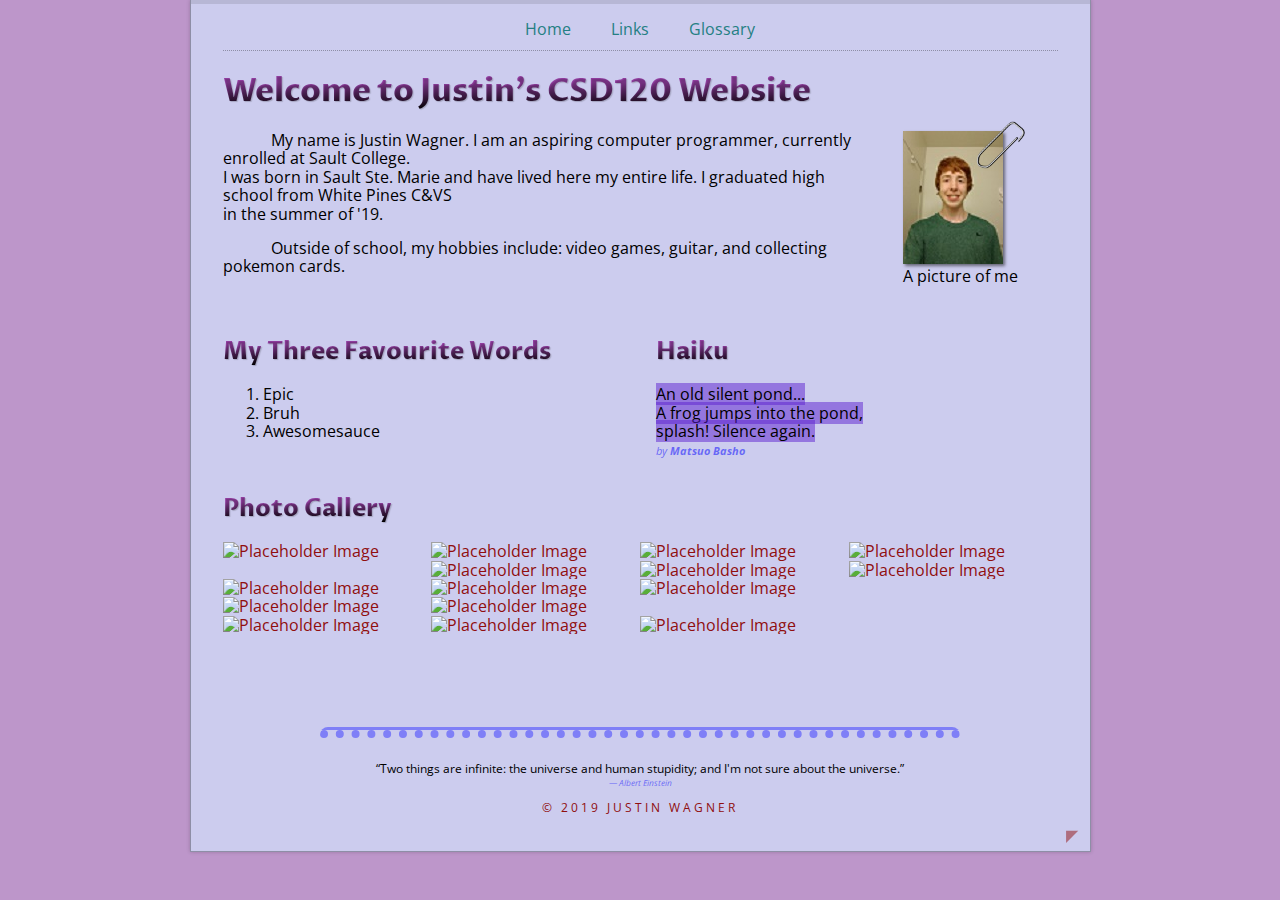
==== index.html @ 5bcc4e1e "trying to do burger" ====
<!DOCTYPE html>
<html lang="en">
    <head>
        <meta name="viewport" content="width=device-width", initial-scale=1.0>
        <link rel="stylesheet" href="styles/normalize.css">
        <link rel="stylesheet" href="styles/main.css">
        <meta charset="utf-8">
        <link rel="apple-touch-icon" sizes="180x180" href="/apple-touch-icon.png">
        <link rel="icon" type="image/png" sizes="32x32" href="/favicon-32x32.png">
        <link rel="icon" type="image/png" sizes="16x16" href="/favicon-16x16.png">
        <link rel="manifest" href="/site.webmanifest">
        <link rel="mask-icon" href="/safari-pinned-tab.svg" color="#5bbad5">
        <meta name="msapplication-TileColor" content="#da532c">
        <meta name="theme-color" content="#ffffff">
        <link rel="icon" href="favicon.ico" type="image/x-icon">
        <link href="https://fonts.googleapis.com/css?family=Open+Sans%7CProza+Libre&display=swap" rel="stylesheet">
        <title>Justin's CSD120 Website</title>
    </head>
    <body>
        <div class="width-wrap">
            <header id="top">
                <nav>
                    <div class="burger">
                        
                    </div>
                    <ul>
                        <li><a href="index.html">Home</a></li>
                        <li><a href="links.html">Links</a></li>
                        <li><a href="glossary.html">Glossary</a></li>
                    </ul>
                </nav>
            </header>
            <main>
                <section class="bio">
                    <h1>Welcome to Justin's CSD120 Website</h1>
                    <figure class="mugshot">
                        <div class="paperclip"></div>
                        <a href="images/me.jpg"><img src="images/methumb.jpg" alt="My mugshot" width="100" height="133"></a>
                        <figcaption>A picture of me</figcaption>
                    </figure>
                    <p>My name is Justin Wagner. I am an aspiring computer programmer, currently enrolled at Sault College.<br>
                    I was born in Sault Ste. Marie and have lived here my entire life. I graduated high school from White Pines C&VS<br>
                    in the summer of '19.</p>
                    <p>Outside of school, my hobbies include: video games, guitar, and collecting pokemon cards.</p>
                </section>
                <section class="my-three-fav">
                    <h2>My Three Favourite Words</h2>
                    <ol>
                        <li>Epic</li>
                        <li>Bruh</li>
                        <li>Awesomesauce</li>
                    </ol>
                </section>
                <section>
                    <h2>Haiku</h2>
                    <p><span style="background-color: rgba(92,32,208,0.5)">An old silent pond...<br>
                    A frog jumps into the pond,<br>
                    splash! Silence again.</span><br>
                    <span class="byline"><em>by <strong>Matsuo Basho</strong></em></span></p>
                </section>
                <section class="gallery">
                    <h2>Photo Gallery</h2>
                    <div class="gallery-thumbnails">
                        <a class="row-span-2" href="https://picsum.photos/id/103/1024"><img src="https://picsum.photos/id/103/300/600" alt="Placeholder Image"></a>
                        <a href="https://picsum.photos/id/35/1024"><img src="https://picsum.photos/id/35/300" alt="Placeholder Image"></a>
                        <a href="https://picsum.photos/id/376/1024"><img src="https://picsum.photos/id/376/300" alt="Placeholder Image"></a>
                        <a href="https://picsum.photos/id/49/1024"><img src="https://picsum.photos/id/49/300" alt="Placeholder Image"></a>
                        <a href="https://picsum.photos/id/67/1024"><img src="https://picsum.photos/id/67/300" alt="Placeholder Image"></a>
                        <a href="https://picsum.photos/id/100/1024"><img src="https://picsum.photos/id/100/300" alt="Placeholder Image"></a>
                        <a href="https://picsum.photos/id/94/1024"><img src="https://picsum.photos/id/94/300" alt="Placeholder Image"></a>
                        <a href="https://picsum.photos/id/82/1024"><img src="https://picsum.photos/id/82/300" alt="Placeholder Image"></a>
                        <a href="https://picsum.photos/id/900/1024"><img src="https://picsum.photos/id/900/300" alt="Placeholder Image"></a>
                        <a class="row-span-2 col-span-2" href="https://picsum.photos/id/123/1024"><img src="https://picsum.photos/id/123/600" alt="Placeholder Image"></a>
                        <a href="https://picsum.photos/id/114/1024"><img src="https://picsum.photos/id/114/300" alt="Placeholder Image"></a>
                        <a href="https://picsum.photos/id/125/1024"><img src="https://picsum.photos/id/125/300" alt="Placeholder Image"></a>
                        <a href="https://picsum.photos/id/137/1024"><img src="https://picsum.photos/id/137/300" alt="Placeholder Image"></a>
                        <a href="https://picsum.photos/id/134/1024"><img src="https://picsum.photos/id/134/300" alt="Placeholder Image"></a>
                        <a href="https://picsum.photos/id/159/1024"><img src="https://picsum.photos/id/159/300" alt="Placeholder Image"></a>
                        
                    </div>
                </section>
            </main>
            <footer>
                <hr>
                <blockquote>
                    “Two things are infinite: the universe and human stupidity; and I'm not sure about the universe.”<br>
                    <span class="byline">&mdash; <em>Albert Einstein</em></span>
                </blockquote>
                <p id="page-copyright">&copy; 2019 <a href="mailto:justin.wagner@student.saultcollege.ca?subject=Message%20from%20CSD120%20Website">Justin Wagner</a></p>
            </footer>
            <div class="back-to-top">
                <a href="#top">◤</a>
            </div>
        </div>
    </body>
</html>
---- styles/main.css ----
@charset "UTF-8";
body {
    background-color: #BD96CA;
    font-family: "Open Sans", sans-serif;
    min-height: 100vh;
    display: flex;
}

h1 {
    color: transparent;
    font-family: "Proza Libre", sans-serif;
    text-shadow: 1px 1px 1px rgba(0,0,0,0.2);
    -webkit-background-clip: text;
    background-image: linear-gradient(180deg, rgba(146,62,161,1) 25%, rgba(0,0,0,1) 100%);    
}

h2 {
    color: transparent;
    font-family: "Proza Libre", sans-serif;
    text-shadow: 1px 1px 1px rgba(0,0,0,0.2);
    -webkit-background-clip: text;
    background-image: linear-gradient(180deg, rgba(146,62,161,1) 25%, rgba(0,0,0,1) 100%);
}

a {
    color: #900E0E;
    text-decoration: none;
}

nav a {
    color: #247F83;
    text-decoration: none;
    padding-top: 1em;
    padding-bottom: 0.5em;
    margin-left: 1em;
    margin-right: 1em;
    display: block;
    border: 4px solid rgba(0,0,0,0);
}

nav a:hover {
    border-top: 4px solid #025255;
}

.byline {
    color: rgba(0,0,255,0.5);
    font-size: 70%;
}

#page-copyright {
    color: #900E0E;
    text-transform: uppercase;
    letter-spacing: 3px;
}

section.bio p {
    text-indent: 3em;
}

footer {
    text-align: center;
    font-size: 12px;
    margin-bottom: 2em;
    margin-top: auto;
}

nav ul {
    list-style-type: none;
    margin: 0;
    padding: 0;
    display: flex;
    justify-content: center;
}

ul {
    list-style-type: square;
}

.width-wrap {
    max-width: 1024px;
    margin: auto;
    margin-top: 0;
    margin-bottom: 3em;
    padding: 0 2em;
    border: 1px solid rgba(0,0,0,0.3);
    border-top: none;
    background-color: #CCCCEE;
    box-shadow: 0px 0px 4px rgba(0,0,0,0.2);
    display: flex;
    flex-direction: column;
}

figure img {
    box-shadow: 2px 2px 3px rgba(0,0,0,0.5);
}

footer hr {
    width: 50vw;
    min-width: 300px;
    margin-top: 3em;
    margin-bottom: 2em;
    border-top: 3px solid rgba(50,50,255,0.5);
    border-bottom: 8px dotted rgba(50,50,255,0.5);
    border-top-left-radius: 8px;
    border-top-right-radius: 8px;
    border-left: none;
    border-right: none;
}

* {
    box-sizing: border-box;
}

.mugshot .paperclip {
    background-image: url(../images/paperclip.png);
    width: 50px;
    height: 50px;
    background-size: contain;
    position: absolute;
    top: -10px;
    right: -7px;
}

.mugshot {
    float: right;
    position: relative;
    top: -1em;
}

.my-three-fav {
    clear: right;
}

nav {
    overflow: auto;
    margin-left: 2em;
    margin-right: 2em;
    margin-top: -4px;
    border-bottom: 1px dotted rgba(0,0,0,0.3);
}

header {
    border-top: 4px solid rgba(0,0,0,0.1);
    margin-left: -2em;
    margin-right: -2em;
}

div.back-to-top {
    text-align: right;
    margin-right: -0.5em;
    opacity: 0.5;
}

.back-to-top:hover {
    opacity: 1;
}

.back-to-top a {
    position: fixed;
    bottom: 3.5em;
}

main {
    display: grid;
    grid-template-columns: 1fr 1fr;
    column-gap: 2em;
}

.bio {
    grid-column: 1 / span 2;
}

.glossary {
    grid-column: 1 / span 2;
}

#useful-links {
    grid-column: 1 / span 2;
}

section.gallery {
    grid-column: span 2;
    width: 100%
}

div.gallery-thumbnails {
    display: grid;
    grid-template-columns: 25% 25% 25% 25%;
}

div.gallery-thumbnails a {
    width: 100%;
}

div.gallery-thumbnails img {
    width: 100%;
    display: block;
}

.row-span-2 {
    grid-row: span 2;
}

.col-span-2 {
    grid-column: span 2;
}

img {
    max-width: 100%;
    height: auto;
}

.burger {
    display: none;
    width: 40px;
    height: 25px;
    margin-left: auto;
    margin-right: auto;
    border-top: 5px solid rgb(146,62,161);
    margin-top: 1em;
    cursor: pointer;
}

.burger::before{
    content: "";
    display: none;
    width: 40px;
    height: 25px;
    border-top: 5px solid rgb(146,62,161);
    position: absolute;
}

@media screen and (max-width: 768px) {
    footer hr {
        display: none;
    }
    
    .paperclip {
        display: none;
    }
    
    .mugshot {
        float: none;
        margin-left: 0;
        margin-right: 0;
    }
    
    main {
        display: block;
    }
    
    .row-span-2.col-span-2 {
        grid-column: span 1;
        grid-row: span 1;
    }
    
    nav ul {
        flex-direction: column;
        padding-top: 1em;
        padding-bottom: 1em;
        text-align: center;
    }
    
    nav a {
        border: none;
    }
    
    nav a:hover {
        border: none;
        text-decoration: underline;
    }
    
    .burger {
        display: block;
        
    }
}
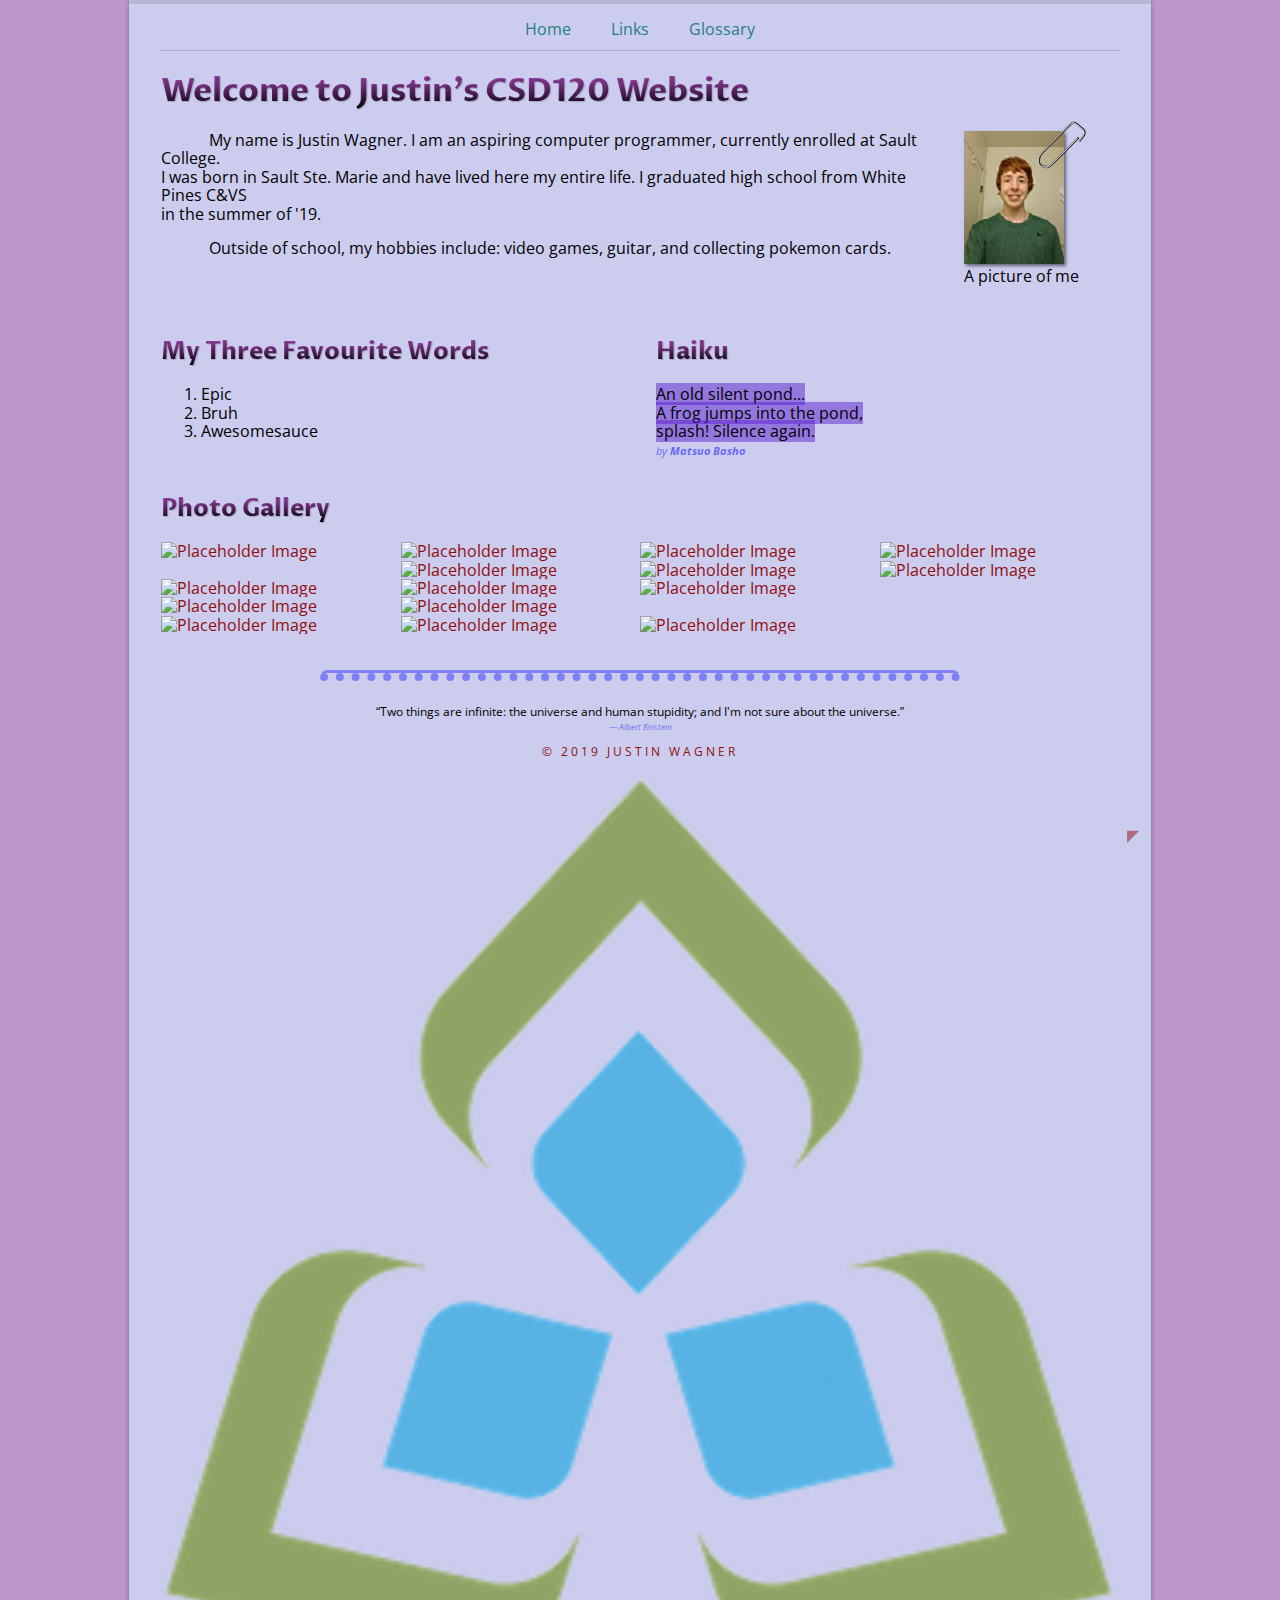
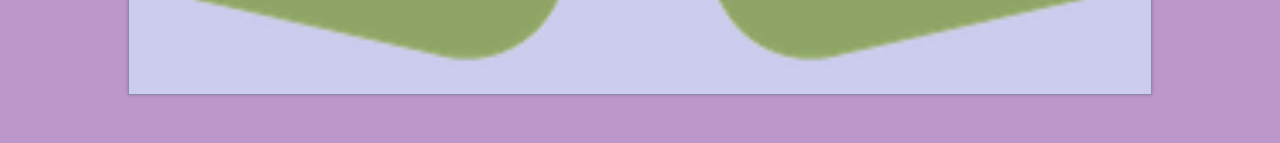
==== commit ad0a7d40: "done" ====
--- a/index.html
+++ b/index.html
@@ -20,9 +20,7 @@
         <div class="width-wrap">
             <header id="top">
                 <nav>
-                    <div class="burger">
-                        
-                    </div>
+                    <div class="burger"></div>
                     <ul>
                         <li><a href="index.html">Home</a></li>
                         <li><a href="links.html">Links</a></li>
@@ -87,6 +85,7 @@
                     <span class="byline">&mdash; <em>Albert Einstein</em></span>
                 </blockquote>
                 <p id="page-copyright">&copy; 2019 <a href="mailto:justin.wagner@student.saultcollege.ca?subject=Message%20from%20CSD120%20Website">Justin Wagner</a></p>
+                <img srcset="images/sc-logo.png 70w, images/sc-logo@1.5x.png 105w, images/sc-logo@2x.png 140w, images/sc-logo@3x.png 210w, images/sc-logo@4x.png 280w" src="images/sc-logo.png">
             </footer>
             <div class="back-to-top">
                 <a href="#top">◤</a>
--- a/styles/main.css
+++ b/styles/main.css
@@ -210,25 +210,28 @@
     height: auto;
 }
 
-.burger {
-    display: none;
+.burger,
+.burger::before,
+.burger::after {
     width: 40px;
-    height: 25px;
+    border-top: 5px solid #9350AC;
     margin-left: auto;
     margin-right: auto;
-    border-top: 5px solid rgb(146,62,161);
+    display: none;
+}
+.burger::before,
+.burger::after {
+    content: "";
+    position: absolute;
+}
+.burger {
+    height: 25px;
+    cursor: pointer;
+    position: relative;
     margin-top: 1em;
-    cursor: pointer;
-}
-
-.burger::before{
-    content: "";
-    display: none;
-    width: 40px;
-    height: 25px;
-    border-top: 5px solid rgb(146,62,161);
-    position: absolute;
-}
+}
+.burger::before { top: 5px; }
+.burger::after { top: 15px;}
 
 @media screen and (max-width: 768px) {
     footer hr {
@@ -270,8 +273,9 @@
         text-decoration: underline;
     }
     
-    .burger {
-        display: block;
-        
+    .burger,
+    .burger::before,
+    .burger::after {
+        display: block;     
     }
 }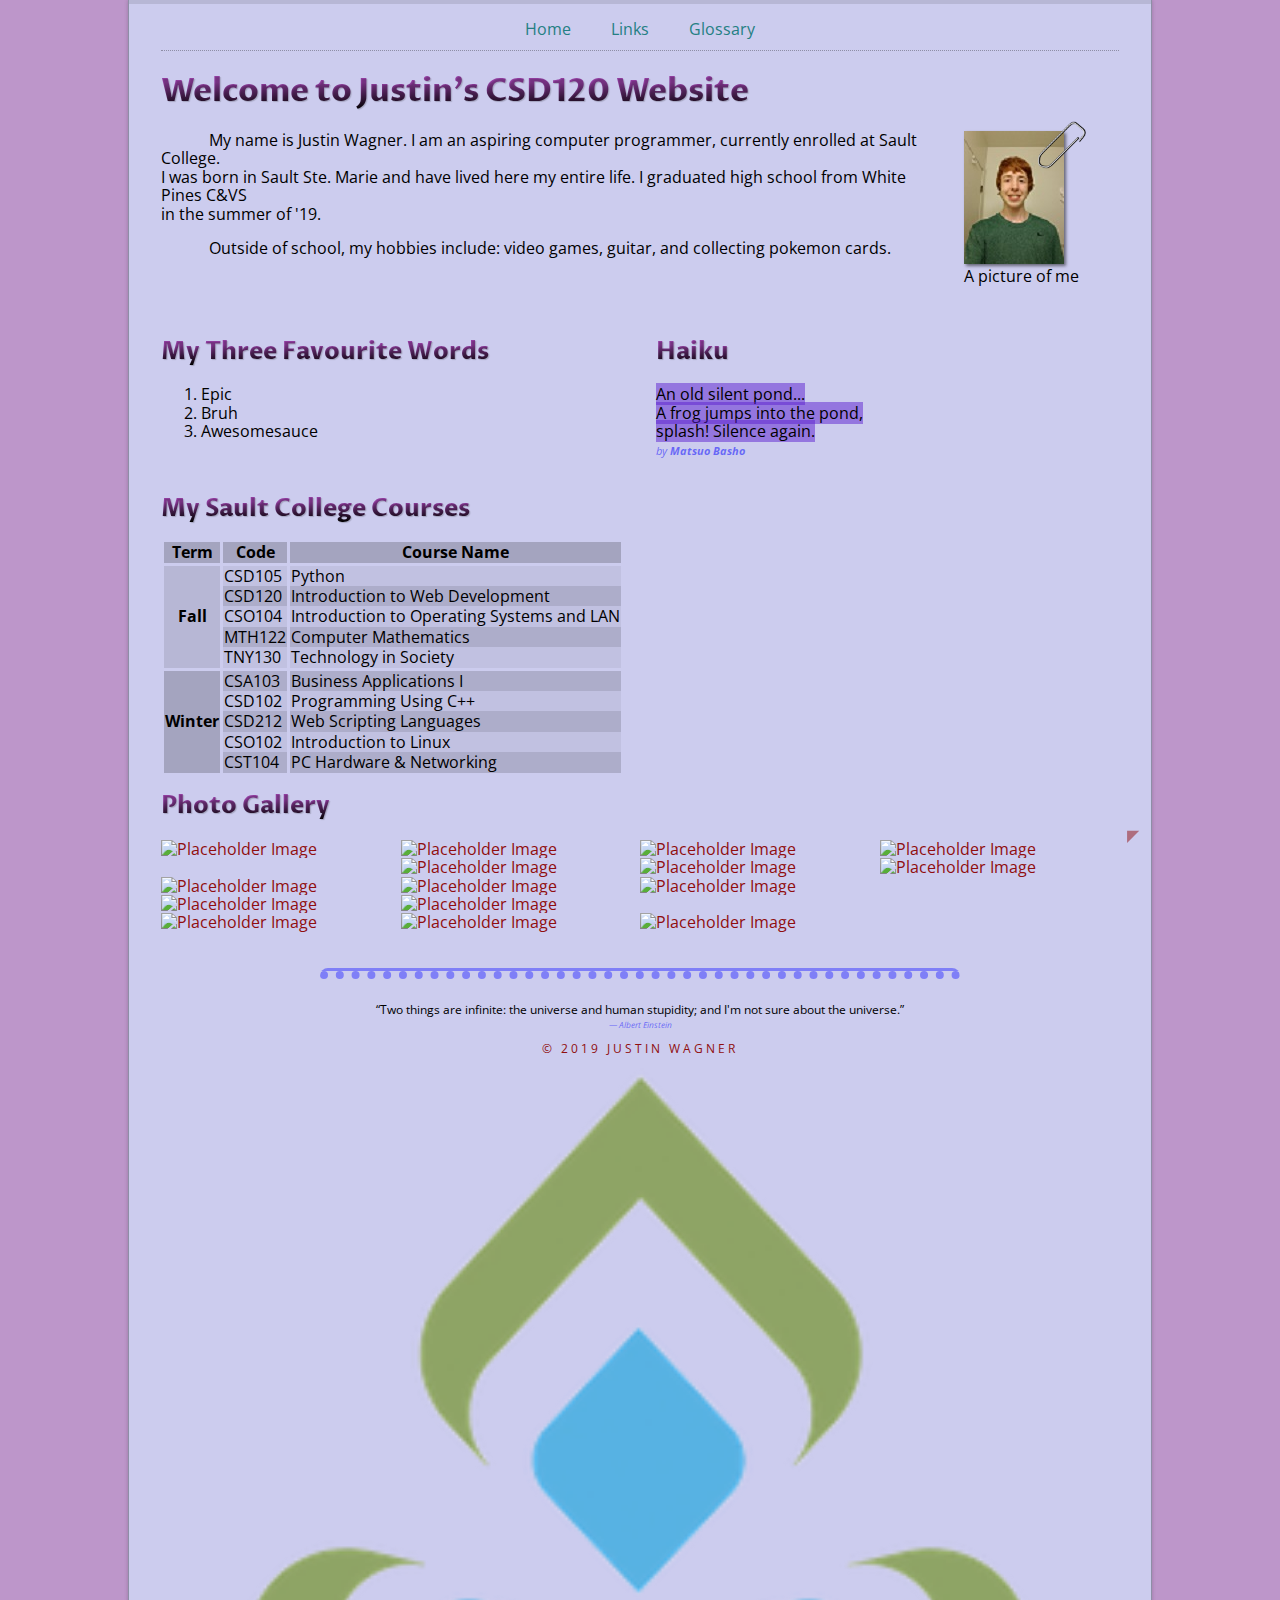
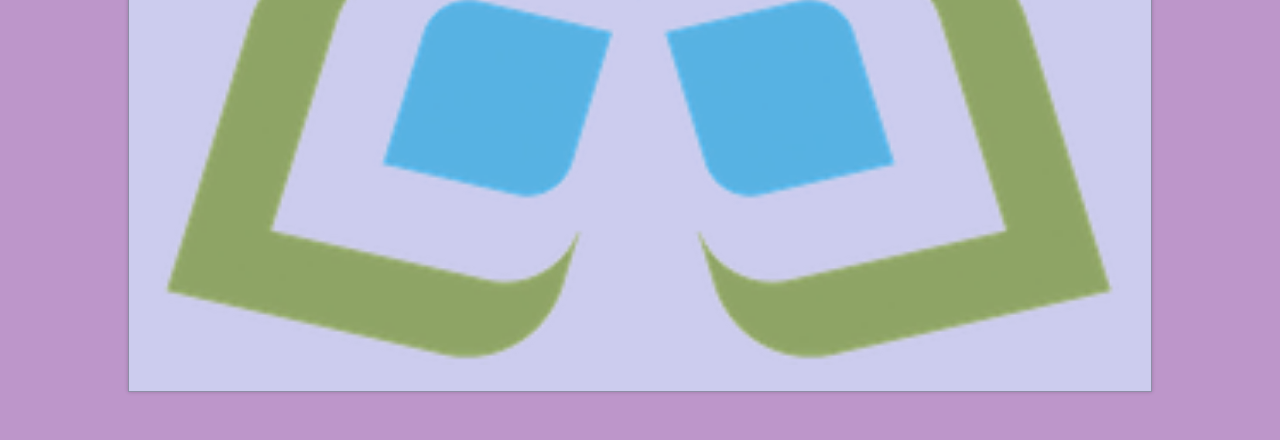
==== commit c796f84c: "finished part 4 of lab 8" ====
--- a/index.html
+++ b/index.html
@@ -56,6 +56,58 @@
                     splash! Silence again.</span><br>
                     <span class="byline"><em>by <strong>Matsuo Basho</strong></em></span></p>
                 </section>
+                <section>
+                    <h2>My Sault College Courses</h2>
+                    <table>
+                        <tr>
+                            <th>Term</th>
+                            <th>Code</th>
+                            <th>Course Name</th>
+                        </tr>
+                        <tr>
+                            <th rowspan="5">Fall</th>
+                            <td>CSD105</td>
+                            <td>Python</td>
+                        </tr>
+                        <tr>
+                            <td>CSD120</td>
+                            <td>Introduction to Web Development</td>
+                        </tr>
+                        <tr>
+                            <td>CSO104</td>
+                            <td>Introduction to Operating Systems and LAN</td>
+                        </tr>
+                        <tr>
+                            <td>MTH122</td>
+                            <td>Computer Mathematics</td>
+                        </tr>
+                        <tr>
+                            <td>TNY130</td>
+                            <td>Technology in Society</td>
+                        </tr>
+                        <tr>
+                            <th rowspan="5">Winter</th>
+                            <td>CSA103</td>
+                            <td>Business Applications I</td>
+                        </tr>
+                        <tr>
+                            <td>CSD102</td>
+                            <td>Programming Using C++</td>
+                        </tr>
+                        <tr>
+                            <td>CSD212</td>
+                            <td>Web Scripting Languages</td>
+                        </tr>
+                        <tr>
+                            <td>CSO102</td>
+                            <td>Introduction to Linux</td>
+                        </tr>
+                        <tr>
+                            <td>CST104</td>
+                            <td>PC Hardware & Networking</td>
+                        </tr>
+                    </table>
+                </section>
                 <section class="gallery">
                     <h2>Photo Gallery</h2>
                     <div class="gallery-thumbnails">
--- a/styles/main.css
+++ b/styles/main.css
@@ -233,6 +233,36 @@
 .burger::before { top: 5px; }
 .burger::after { top: 15px;}
 
+table {
+    border-collapse: collapse;
+}
+
+th,td {
+    background-color: rgba(0,0,0,0.05);
+    margin-top: 0.3em;
+    margin-bottom: 0.3em;
+    margin-right: 1em;
+    margin-left: 1em;
+    border-right: 3px solid #CCCCEE;
+    border-left: 3px solid #CCCCEE;
+}
+
+th {
+    background-color: rgba(0,0,0,0.1);
+}
+
+tr:nth-of-type(odd) {
+    background-color: rgba(0,0,0,0.1);
+}
+
+tr:nth-of-type(2) {
+    border-top: 3px solid #CCCCEE;
+}
+
+tr:nth-of-type(7) {
+    border-top: 3px solid #CCCCEE;
+}
+
 @media screen and (max-width: 768px) {
     footer hr {
         display: none;
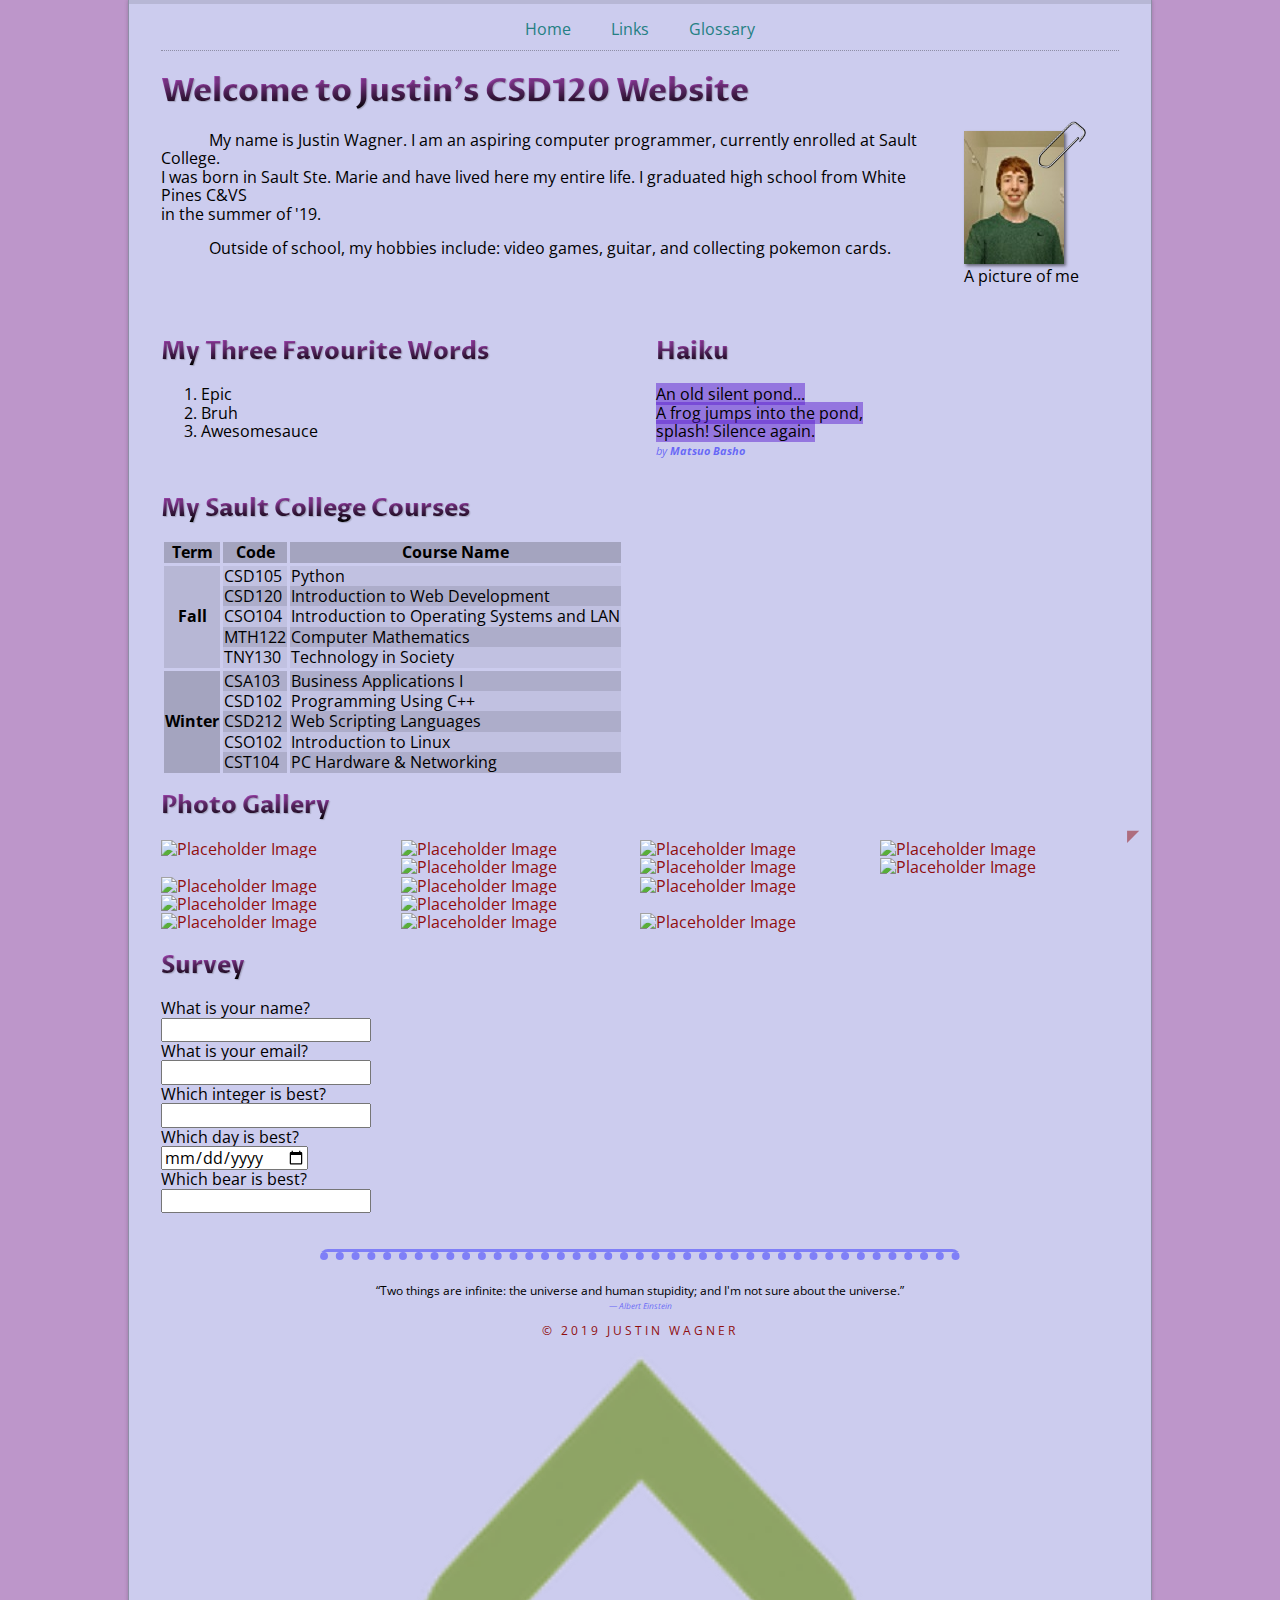
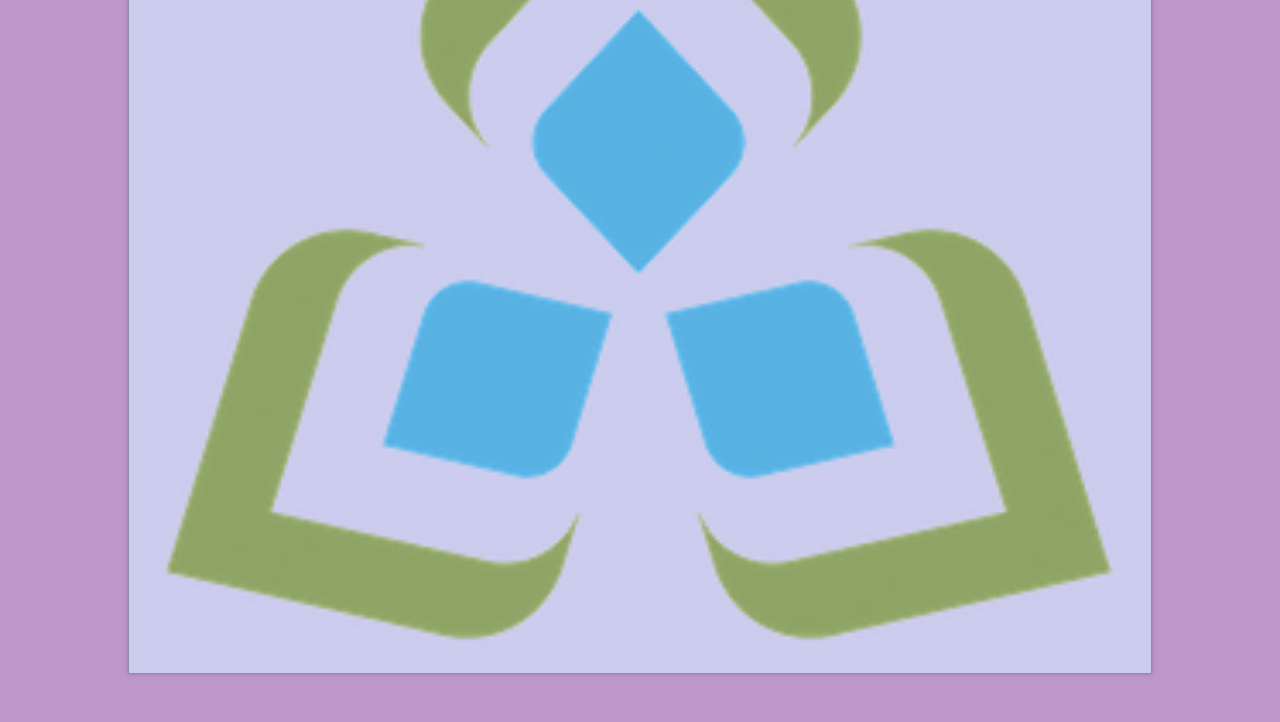
==== commit fbdf00ed: "working on form" ====
--- a/index.html
+++ b/index.html
@@ -129,6 +129,21 @@
                         
                     </div>
                 </section>
+                <section class="survey">
+                    <h2>Survey</h2>
+                    <form>
+                        What is your name?<br>
+                        <input type="text" name="name_field" required><br>
+                        What is your email?<br>
+                        <input type="email" name="email_field" required><br>
+                        Which integer is best?<br>
+                        <input type="number" name="best_integer"><br>
+                        Which day is best?<br>
+                        <input type="date" name="best_day"><br>
+                        Which bear is best?<br>
+                        <input>
+                    </form>
+                </section>
             </main>
             <footer>
                 <hr>
--- a/styles/main.css
+++ b/styles/main.css
@@ -263,6 +263,11 @@
     border-top: 3px solid #CCCCEE;
 }
 
+section.survey {
+    display: grid;
+    grid-column: span 2;
+}
+
 @media screen and (max-width: 768px) {
     footer hr {
         display: none;
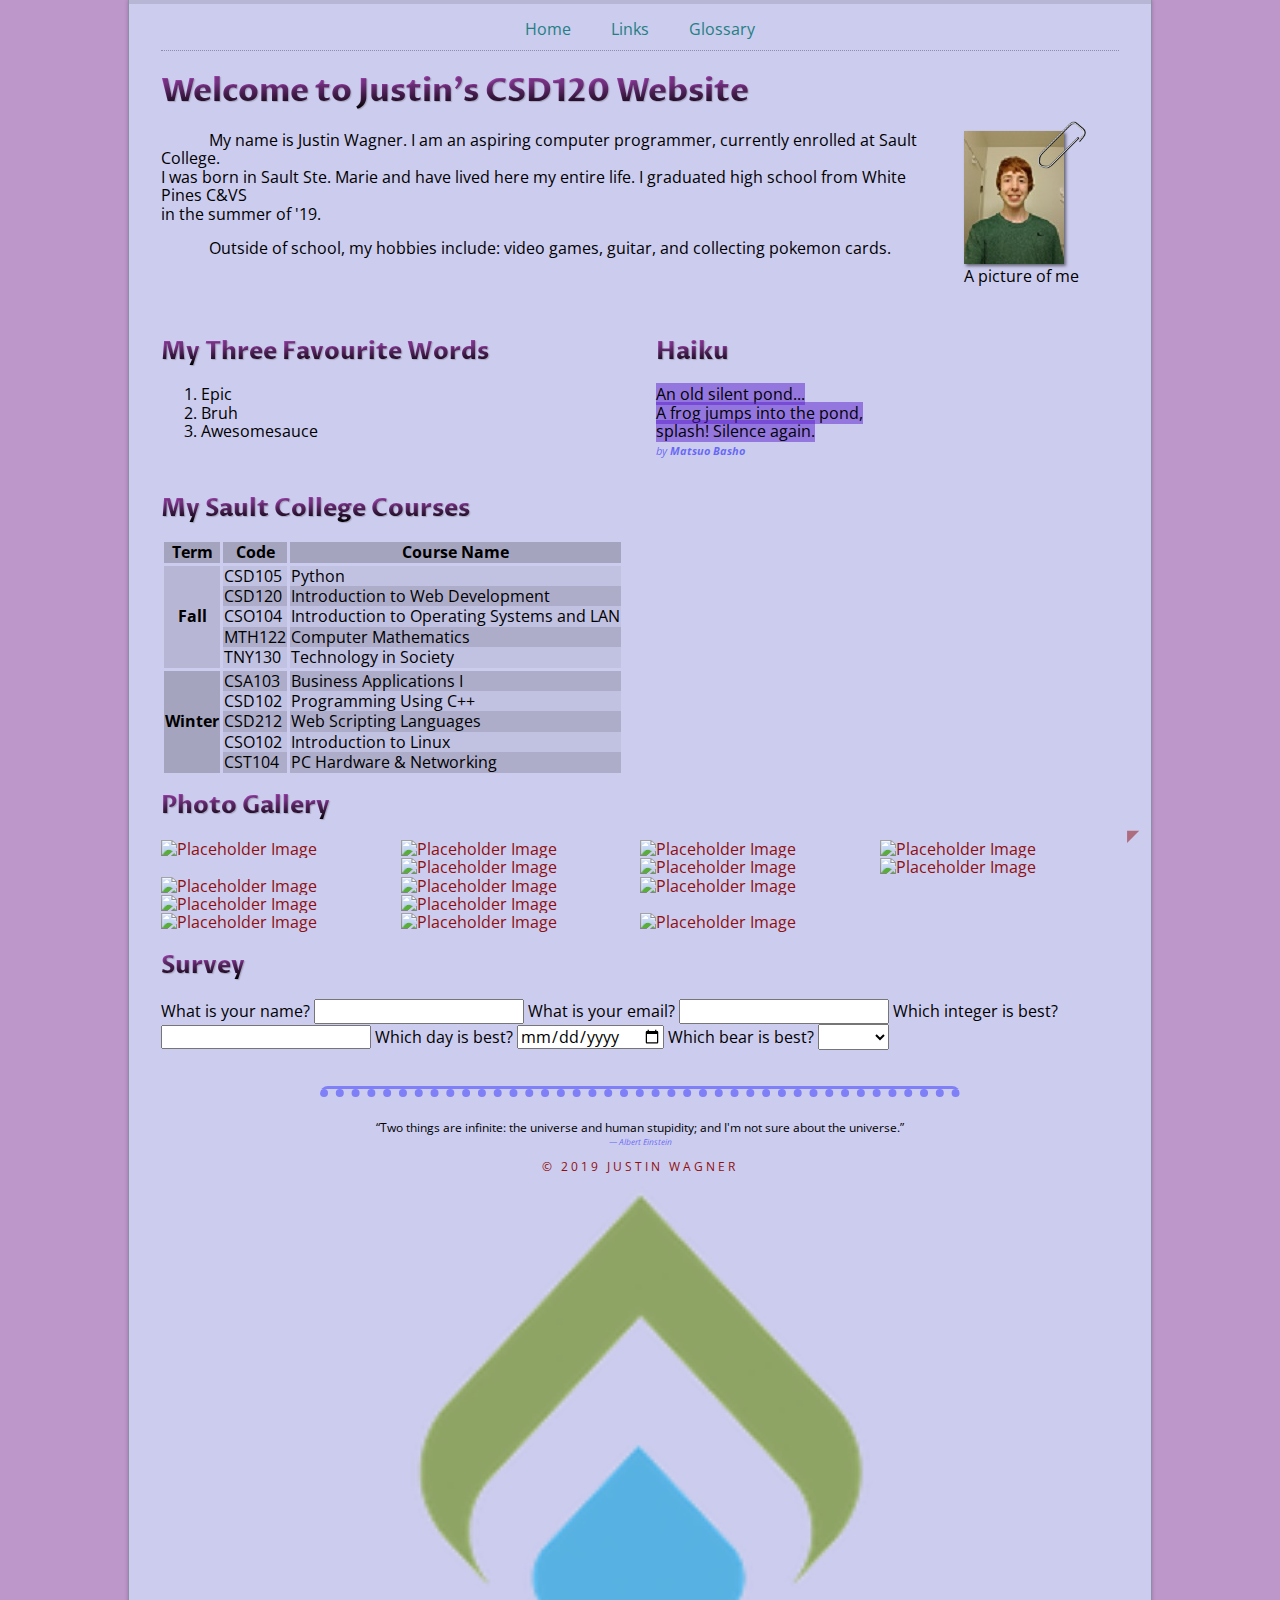
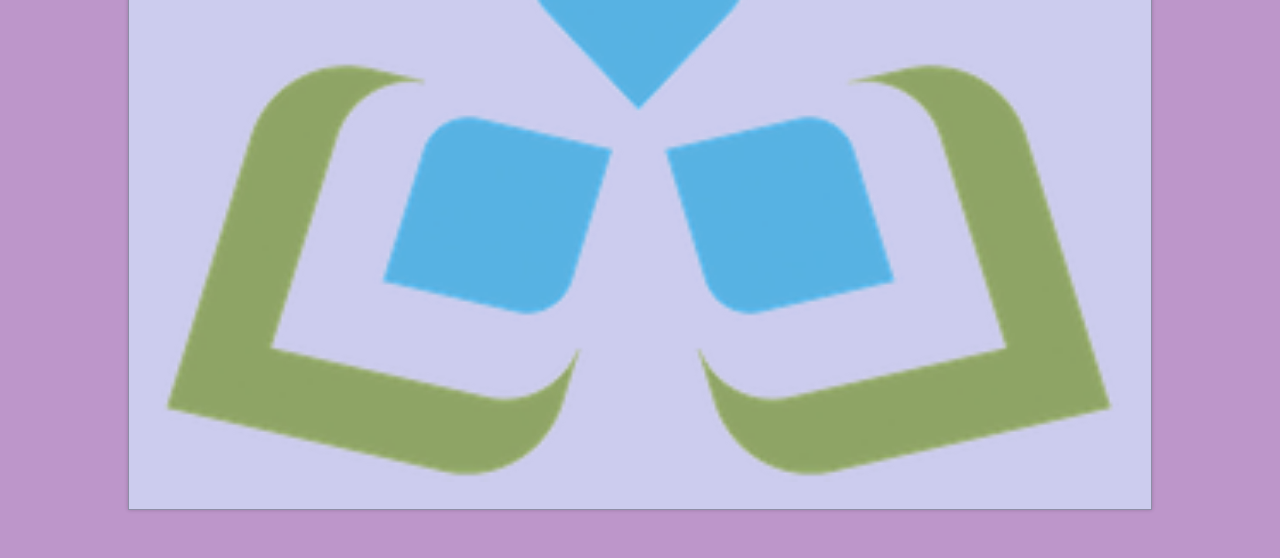
==== commit fba17bde: "working on survey" ====
--- a/index.html
+++ b/index.html
@@ -126,22 +126,29 @@
                         <a href="https://picsum.photos/id/137/1024"><img src="https://picsum.photos/id/137/300" alt="Placeholder Image"></a>
                         <a href="https://picsum.photos/id/134/1024"><img src="https://picsum.photos/id/134/300" alt="Placeholder Image"></a>
                         <a href="https://picsum.photos/id/159/1024"><img src="https://picsum.photos/id/159/300" alt="Placeholder Image"></a>
-                        
                     </div>
                 </section>
                 <section class="survey">
                     <h2>Survey</h2>
                     <form>
-                        What is your name?<br>
-                        <input type="text" name="name_field" required><br>
-                        What is your email?<br>
-                        <input type="email" name="email_field" required><br>
-                        Which integer is best?<br>
-                        <input type="number" name="best_integer"><br>
-                        Which day is best?<br>
-                        <input type="date" name="best_day"><br>
-                        Which bear is best?<br>
-                        <input>
+                        <label for="name">What is your name?</label>
+                        <input type="text" name="name_field" required>
+                        <label for="email">What is your email?</label>
+                        <input type="email" name="email_field" required>
+                        <label for="integer">Which integer is best?</label>
+                        <input type="number" name="best_integer">
+                        <label for="day">Which day is best?</label>
+                        <input type="date" name="best_day">
+                        <label for="bear">Which bear is best?</label>
+                        <select name="best_bear">
+                            <option value="blank"></option>
+                            <option value="black">Black</option>
+                            <option value="brown">Brown</option>
+                            <option value="care">Care</option>
+                            <option value="panda">Panda</option>
+                            <option value="polar">Polar</option>
+                            <option value="teddy">Teddy</option>
+                        </select>
                     </form>
                 </section>
             </main>
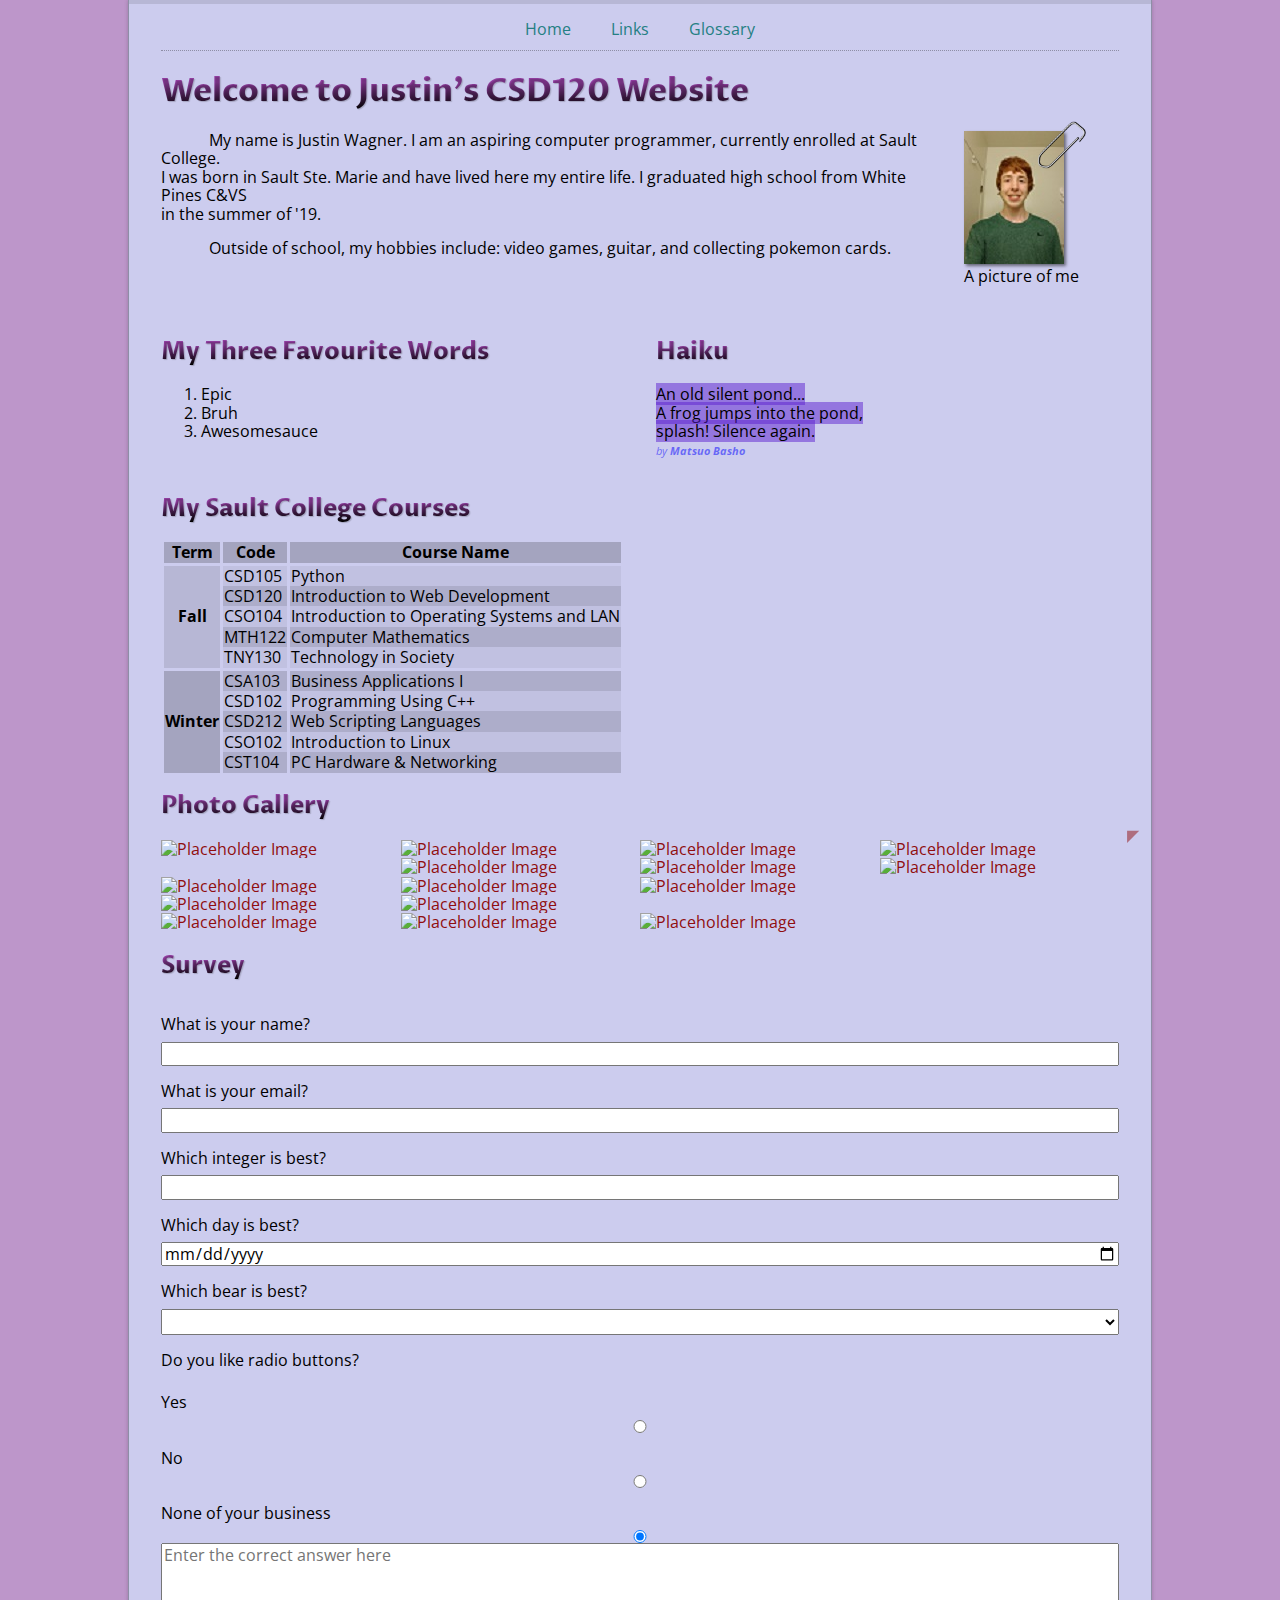
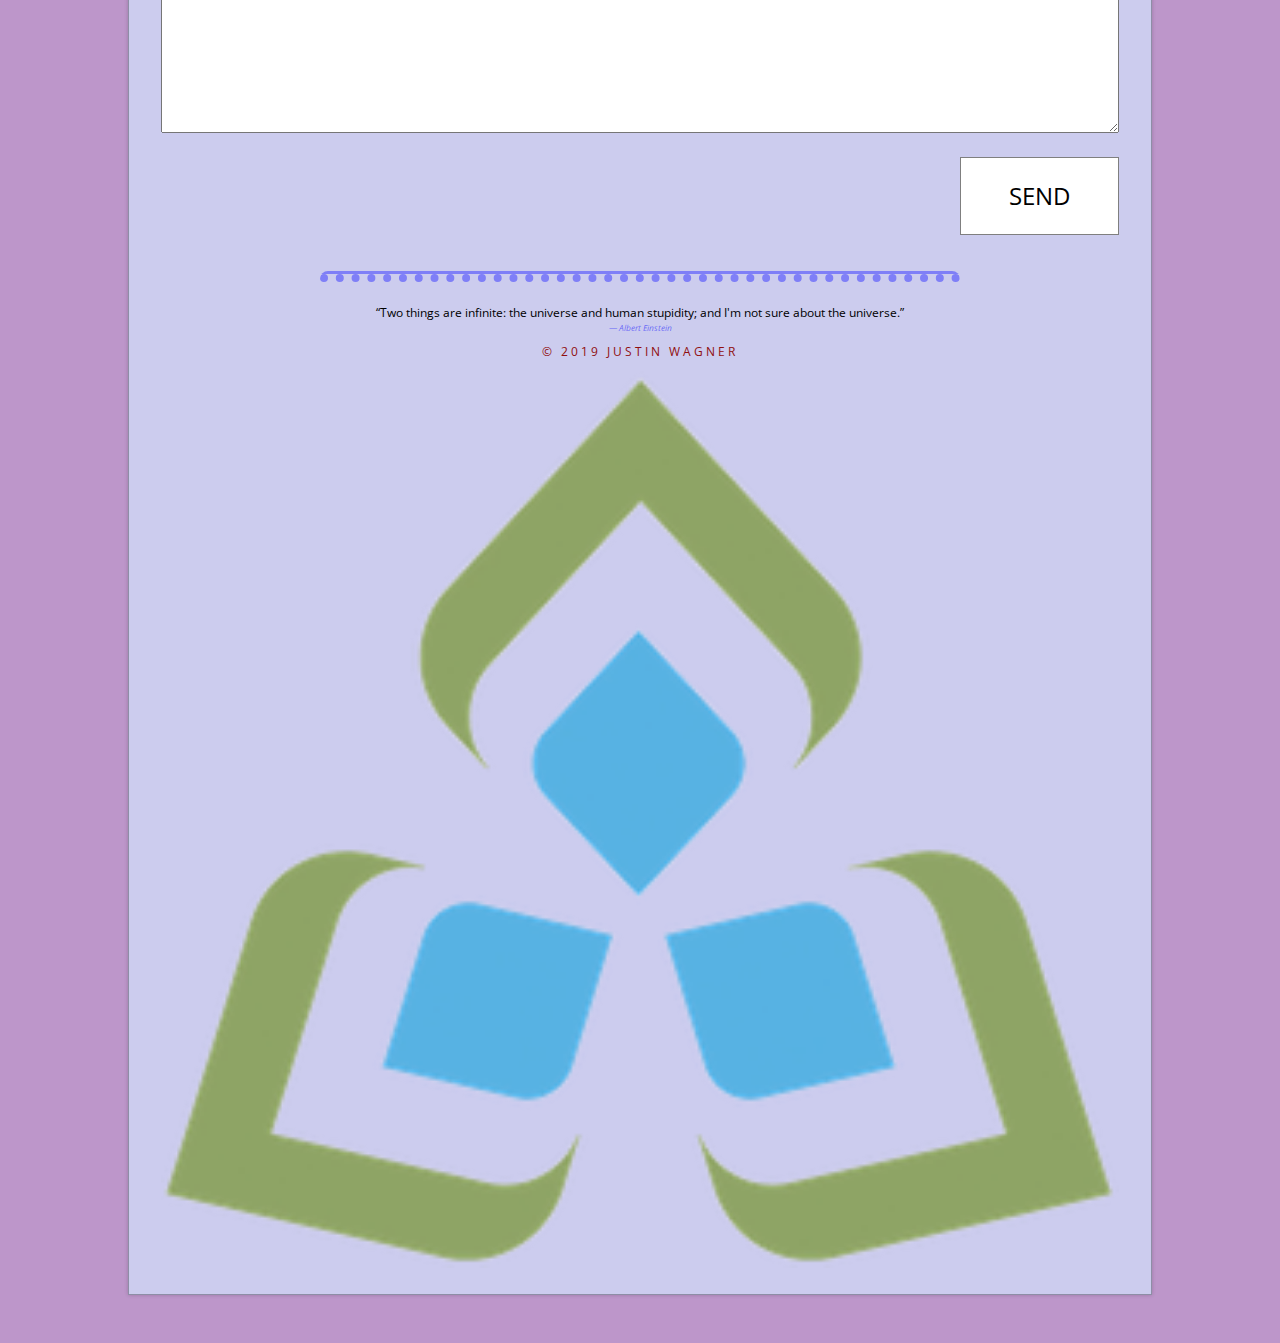
==== commit 47cb0809: "done lab 8" ====
--- a/index.html
+++ b/index.html
@@ -4,6 +4,8 @@
         <meta name="viewport" content="width=device-width", initial-scale=1.0>
         <link rel="stylesheet" href="styles/normalize.css">
         <link rel="stylesheet" href="styles/main.css">
+        <script src="styles/baguetteBox.js"></script>
+        <link rel="stylesheet" href="styles/baguetteBox.css">
         <meta charset="utf-8">
         <link rel="apple-touch-icon" sizes="180x180" href="/apple-touch-icon.png">
         <link rel="icon" type="image/png" sizes="32x32" href="/favicon-32x32.png">
@@ -20,7 +22,8 @@
         <div class="width-wrap">
             <header id="top">
                 <nav>
-                    <div class="burger"></div>
+                    <label class="burger" for="burger-toggle"></label>
+                    <input type="checkbox" id="burger-toggle">
                     <ul>
                         <li><a href="index.html">Home</a></li>
                         <li><a href="links.html">Links</a></li>
@@ -130,7 +133,7 @@
                 </section>
                 <section class="survey">
                     <h2>Survey</h2>
-                    <form>
+                    <form action="https://formspree.io/xwkpyowg" method="POST">
                         <label for="name">What is your name?</label>
                         <input type="text" name="name_field" required>
                         <label for="email">What is your email?</label>
@@ -149,6 +152,15 @@
                             <option value="polar">Polar</option>
                             <option value="teddy">Teddy</option>
                         </select>
+                        <label>Do you like radio buttons?</label>
+                        <label>Yes</label>
+                            <input type="radio" name="radio" value="yes">
+                        <label>No</label>
+                            <input type="radio" name="radio" value="no">
+                        <label>None of your business</label>
+                            <input type="radio" name="radio" value="?" checked>
+                        <textarea name="life_meaning" rows="10" placeholder="Enter the correct answer here"></textarea>
+                        <button type="submit" value="submit">SEND</button>
                     </form>
                 </section>
             </main>
@@ -165,5 +177,10 @@
                 <a href="#top">◤</a>
             </div>
         </div>
+        <script>
+            baguetteBox.run('.gallery-thumbnails', {
+                filter: /picsum\.photos\/id/i
+            });
+        </script>
     </body>
 </html>--- a/styles/main.css
+++ b/styles/main.css
@@ -11,7 +11,7 @@
     font-family: "Proza Libre", sans-serif;
     text-shadow: 1px 1px 1px rgba(0,0,0,0.2);
     -webkit-background-clip: text;
-    background-image: linear-gradient(180deg, rgba(146,62,161,1) 25%, rgba(0,0,0,1) 100%);    
+    background-image: linear-gradient(180deg, rgba(146,62,161,1) 25%, rgba(0,0,0,1) 100%);
 }
 
 h2 {
@@ -268,49 +268,78 @@
     grid-column: span 2;
 }
 
+form {
+    display: grid;
+}
+
+label {
+    margin-top: 1em;
+    margin-bottom: 0.5em;
+}
+
+button {
+    margin-top: 1em;
+    justify-self: end;
+    font-size: 24px;
+    padding: 1em 2em;
+    border: 1px solid rgba(0,0,0,0.5);
+    background-color: white;
+}
+
+#burger-toggle {
+    display: none;
+}
+
 @media screen and (max-width: 768px) {
     footer hr {
         display: none;
     }
-    
+
     .paperclip {
         display: none;
     }
-    
+
     .mugshot {
         float: none;
         margin-left: 0;
         margin-right: 0;
     }
-    
+
     main {
         display: block;
     }
-    
+
     .row-span-2.col-span-2 {
         grid-column: span 1;
         grid-row: span 1;
     }
-    
+
     nav ul {
         flex-direction: column;
-        padding-top: 1em;
-        padding-bottom: 1em;
+        margin-top: 1em;
+        margin-bottom: 1em;
         text-align: center;
-    }
-    
+        height: 0;
+        overflow: hidden;
+        transition: height 500ms;
+    }
+
+    #burger-toggle:checked ~ ul {
+        height: 115px;
+    }
+
     nav a {
         border: none;
     }
-    
+
     nav a:hover {
         border: none;
         text-decoration: underline;
     }
-    
+
     .burger,
     .burger::before,
     .burger::after {
-        display: block;     
+        display: block;
     }
 }--- a/styles/baguetteBox.css
+++ b/styles/baguetteBox.css
@@ -0,0 +1,198 @@
+/*!
+ * baguetteBox.js
+ * @author  feimosi
+ * @version 1.11.0
+ * @url https://github.com/feimosi/baguetteBox.js
+ */
+#baguetteBox-overlay {
+  display: none;
+  opacity: 0;
+  position: fixed;
+  overflow: hidden;
+  top: 0;
+  left: 0;
+  width: 100%;
+  height: 100%;
+  z-index: 1000000;
+  background-color: #222;
+  background-color: rgba(0, 0, 0, 0.8);
+  -webkit-transition: opacity .5s ease;
+  transition: opacity .5s ease; }
+  #baguetteBox-overlay.visible {
+    opacity: 1; }
+  #baguetteBox-overlay .full-image {
+    display: inline-block;
+    position: relative;
+    width: 100%;
+    height: 100%;
+    text-align: center; }
+    #baguetteBox-overlay .full-image figure {
+      display: inline;
+      margin: 0;
+      height: 100%; }
+    #baguetteBox-overlay .full-image img {
+      display: inline-block;
+      width: auto;
+      height: auto;
+      max-height: 100%;
+      max-width: 100%;
+      vertical-align: middle;
+      -webkit-box-shadow: 0 0 8px rgba(0, 0, 0, 0.6);
+         -moz-box-shadow: 0 0 8px rgba(0, 0, 0, 0.6);
+              box-shadow: 0 0 8px rgba(0, 0, 0, 0.6); }
+    #baguetteBox-overlay .full-image figcaption {
+      display: block;
+      position: absolute;
+      bottom: 0;
+      width: 100%;
+      text-align: center;
+      line-height: 1.8;
+      white-space: normal;
+      color: #ccc;
+      background-color: #000;
+      background-color: rgba(0, 0, 0, 0.6);
+      font-family: sans-serif; }
+    #baguetteBox-overlay .full-image:before {
+      content: "";
+      display: inline-block;
+      height: 50%;
+      width: 1px;
+      margin-right: -1px; }
+
+#baguetteBox-slider {
+  position: absolute;
+  left: 0;
+  top: 0;
+  height: 100%;
+  width: 100%;
+  white-space: nowrap;
+  -webkit-transition: left .4s ease, -webkit-transform .4s ease;
+  transition: left .4s ease, -webkit-transform .4s ease;
+  transition: left .4s ease, transform .4s ease;
+  transition: left .4s ease, transform .4s ease, -webkit-transform .4s ease, -moz-transform .4s ease; }
+  #baguetteBox-slider.bounce-from-right {
+    -webkit-animation: bounceFromRight .4s ease-out;
+            animation: bounceFromRight .4s ease-out; }
+  #baguetteBox-slider.bounce-from-left {
+    -webkit-animation: bounceFromLeft .4s ease-out;
+            animation: bounceFromLeft .4s ease-out; }
+
+@-webkit-keyframes bounceFromRight {
+  0% {
+    margin-left: 0; }
+  50% {
+    margin-left: -30px; }
+  100% {
+    margin-left: 0; } }
+
+@keyframes bounceFromRight {
+  0% {
+    margin-left: 0; }
+  50% {
+    margin-left: -30px; }
+  100% {
+    margin-left: 0; } }
+
+@-webkit-keyframes bounceFromLeft {
+  0% {
+    margin-left: 0; }
+  50% {
+    margin-left: 30px; }
+  100% {
+    margin-left: 0; } }
+
+@keyframes bounceFromLeft {
+  0% {
+    margin-left: 0; }
+  50% {
+    margin-left: 30px; }
+  100% {
+    margin-left: 0; } }
+
+.baguetteBox-button#next-button, .baguetteBox-button#previous-button {
+  top: 50%;
+  top: calc(50% - 30px);
+  width: 44px;
+  height: 60px; }
+
+.baguetteBox-button {
+  position: absolute;
+  cursor: pointer;
+  outline: none;
+  padding: 0;
+  margin: 0;
+  border: 0;
+  -moz-border-radius: 15%;
+       border-radius: 15%;
+  background-color: #323232;
+  background-color: rgba(50, 50, 50, 0.5);
+  color: #ddd;
+  font: 1.6em sans-serif;
+  -webkit-transition: background-color .4s ease;
+  transition: background-color .4s ease; }
+  .baguetteBox-button:focus, .baguetteBox-button:hover {
+    background-color: rgba(50, 50, 50, 0.9); }
+  .baguetteBox-button#next-button {
+    right: 2%; }
+  .baguetteBox-button#previous-button {
+    left: 2%; }
+  .baguetteBox-button#close-button {
+    top: 20px;
+    right: 2%;
+    right: calc(2% + 6px);
+    width: 30px;
+    height: 30px; }
+  .baguetteBox-button svg {
+    position: absolute;
+    left: 0;
+    top: 0; }
+
+/*
+    Preloader
+    Borrowed from http://tobiasahlin.com/spinkit/
+*/
+.baguetteBox-spinner {
+  width: 40px;
+  height: 40px;
+  display: inline-block;
+  position: absolute;
+  top: 50%;
+  left: 50%;
+  margin-top: -20px;
+  margin-left: -20px; }
+
+.baguetteBox-double-bounce1,
+.baguetteBox-double-bounce2 {
+  width: 100%;
+  height: 100%;
+  -moz-border-radius: 50%;
+       border-radius: 50%;
+  background-color: #fff;
+  opacity: .6;
+  position: absolute;
+  top: 0;
+  left: 0;
+  -webkit-animation: bounce 2s infinite ease-in-out;
+          animation: bounce 2s infinite ease-in-out; }
+
+.baguetteBox-double-bounce2 {
+  -webkit-animation-delay: -1s;
+          animation-delay: -1s; }
+
+@-webkit-keyframes bounce {
+  0%, 100% {
+    -webkit-transform: scale(0);
+            transform: scale(0); }
+  50% {
+    -webkit-transform: scale(1);
+            transform: scale(1); } }
+
+@keyframes bounce {
+  0%, 100% {
+    -webkit-transform: scale(0);
+       -moz-transform: scale(0);
+            transform: scale(0); }
+  50% {
+    -webkit-transform: scale(1);
+       -moz-transform: scale(1);
+            transform: scale(1); } }
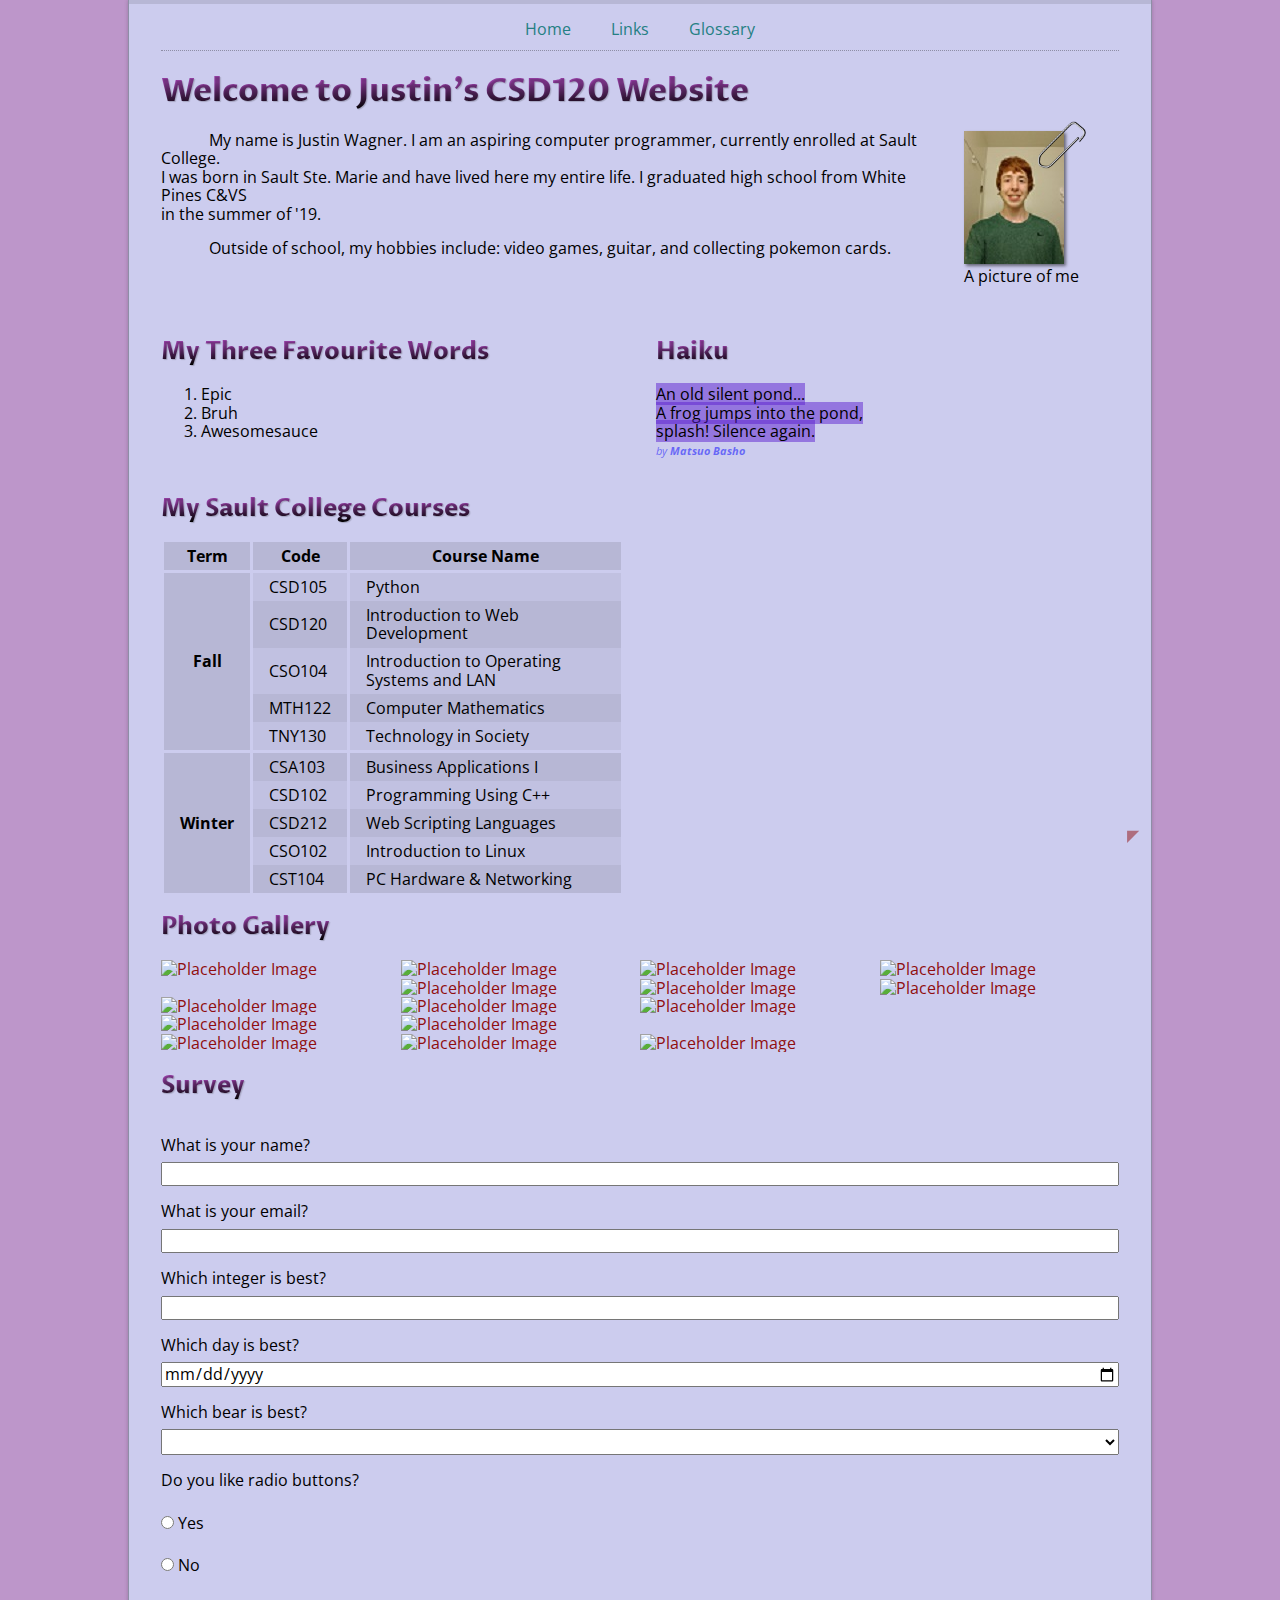
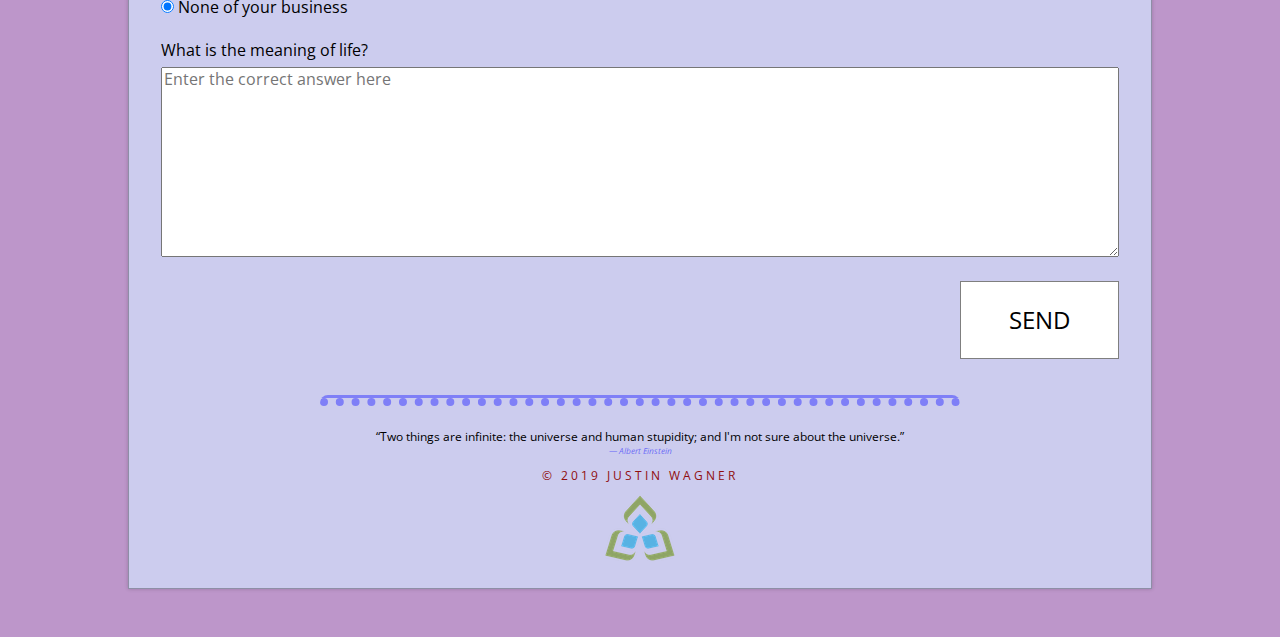
==== commit 12a5eead: "lab 8 comments" ====
--- a/index.html
+++ b/index.html
@@ -1,7 +1,7 @@
 <!DOCTYPE html>
 <html lang="en">
     <head>
-        <meta name="viewport" content="width=device-width", initial-scale=1.0>
+        <meta name="viewport" content="width=device-width, initial-scale=1.0">
         <link rel="stylesheet" href="styles/normalize.css">
         <link rel="stylesheet" href="styles/main.css">
         <script src="styles/baguetteBox.js"></script>
@@ -22,8 +22,8 @@
         <div class="width-wrap">
             <header id="top">
                 <nav>
+                    <input type="checkbox" id="burger-toggle">
                     <label class="burger" for="burger-toggle"></label>
-                    <input type="checkbox" id="burger-toggle">
                     <ul>
                         <li><a href="index.html">Home</a></li>
                         <li><a href="links.html">Links</a></li>
@@ -135,15 +135,15 @@
                     <h2>Survey</h2>
                     <form action="https://formspree.io/xwkpyowg" method="POST">
                         <label for="name">What is your name?</label>
-                        <input type="text" name="name_field" required>
+                        <input id="name" type="text" name="name_field" required>
                         <label for="email">What is your email?</label>
-                        <input type="email" name="email_field" required>
+                        <input id="email" type="email" name="email_field" required>
                         <label for="integer">Which integer is best?</label>
-                        <input type="number" name="best_integer">
+                        <input id="integer" type="number" name="best_integer">
                         <label for="day">Which day is best?</label>
-                        <input type="date" name="best_day">
+                        <input id="day" type="date" name="best_day">
                         <label for="bear">Which bear is best?</label>
-                        <select name="best_bear">
+                        <select id="bear" name="best_bear">
                             <option value="blank"></option>
                             <option value="black">Black</option>
                             <option value="brown">Brown</option>
@@ -153,13 +153,11 @@
                             <option value="teddy">Teddy</option>
                         </select>
                         <label>Do you like radio buttons?</label>
-                        <label>Yes</label>
-                            <input type="radio" name="radio" value="yes">
-                        <label>No</label>
-                            <input type="radio" name="radio" value="no">
-                        <label>None of your business</label>
-                            <input type="radio" name="radio" value="?" checked>
-                        <textarea name="life_meaning" rows="10" placeholder="Enter the correct answer here"></textarea>
+                        <label><input type="radio" name="radio" value="yes"> Yes</label>
+                        <label><input type="radio" name="radio" value="no"> No</label>
+                        <label><input type="radio" name="radio" value="?" checked> None of your business</label>
+                        <label for="life">What is the meaning of life?</label>
+                        <textarea id="life" name="life_meaning" rows="10" placeholder="Enter the correct answer here"></textarea>
                         <button type="submit" value="submit">SEND</button>
                     </form>
                 </section>
@@ -171,7 +169,7 @@
                     <span class="byline">&mdash; <em>Albert Einstein</em></span>
                 </blockquote>
                 <p id="page-copyright">&copy; 2019 <a href="mailto:justin.wagner@student.saultcollege.ca?subject=Message%20from%20CSD120%20Website">Justin Wagner</a></p>
-                <img srcset="images/sc-logo.png 70w, images/sc-logo@1.5x.png 105w, images/sc-logo@2x.png 140w, images/sc-logo@3x.png 210w, images/sc-logo@4x.png 280w" src="images/sc-logo.png">
+                <img sizes="70px" srcset="images/sc-logo.png 70w, images/sc-logo@1.5x.png 105w, images/sc-logo@2x.png 140w, images/sc-logo@3x.png 210w, images/sc-logo@4x.png 280w" src="images/sc-logo.png"  alt="Sault College Logo">
             </footer>
             <div class="back-to-top">
                 <a href="#top">◤</a>
--- a/styles/main.css
+++ b/styles/main.css
@@ -239,10 +239,10 @@
 
 th,td {
     background-color: rgba(0,0,0,0.05);
-    margin-top: 0.3em;
-    margin-bottom: 0.3em;
-    margin-right: 1em;
-    margin-left: 1em;
+    padding-top: 0.3em;
+    padding-bottom: 0.3em;
+    padding-right: 1em;
+    padding-left: 1em;
     border-right: 3px solid #CCCCEE;
     border-left: 3px solid #CCCCEE;
 }
@@ -251,7 +251,7 @@
     background-color: rgba(0,0,0,0.1);
 }
 
-tr:nth-of-type(odd) {
+tr:nth-of-type(odd) td {
     background-color: rgba(0,0,0,0.1);
 }
 
@@ -341,5 +341,19 @@
     .burger::before,
     .burger::after {
         display: block;
+        transition: all 200ms ease-in-out;
+    }
+
+    #burger-toggle:checked ~ .burger {
+        transform: translate(-5px, 10px) rotate(45deg);
+    }
+
+    #burger-toggle:checked ~ .burger::before {
+
+        opacity: 0;
+    }
+
+    #burger-toggle:checked ~ .burger::after {
+        transform: translateY(-20px) rotate(-90deg);
     }
 }